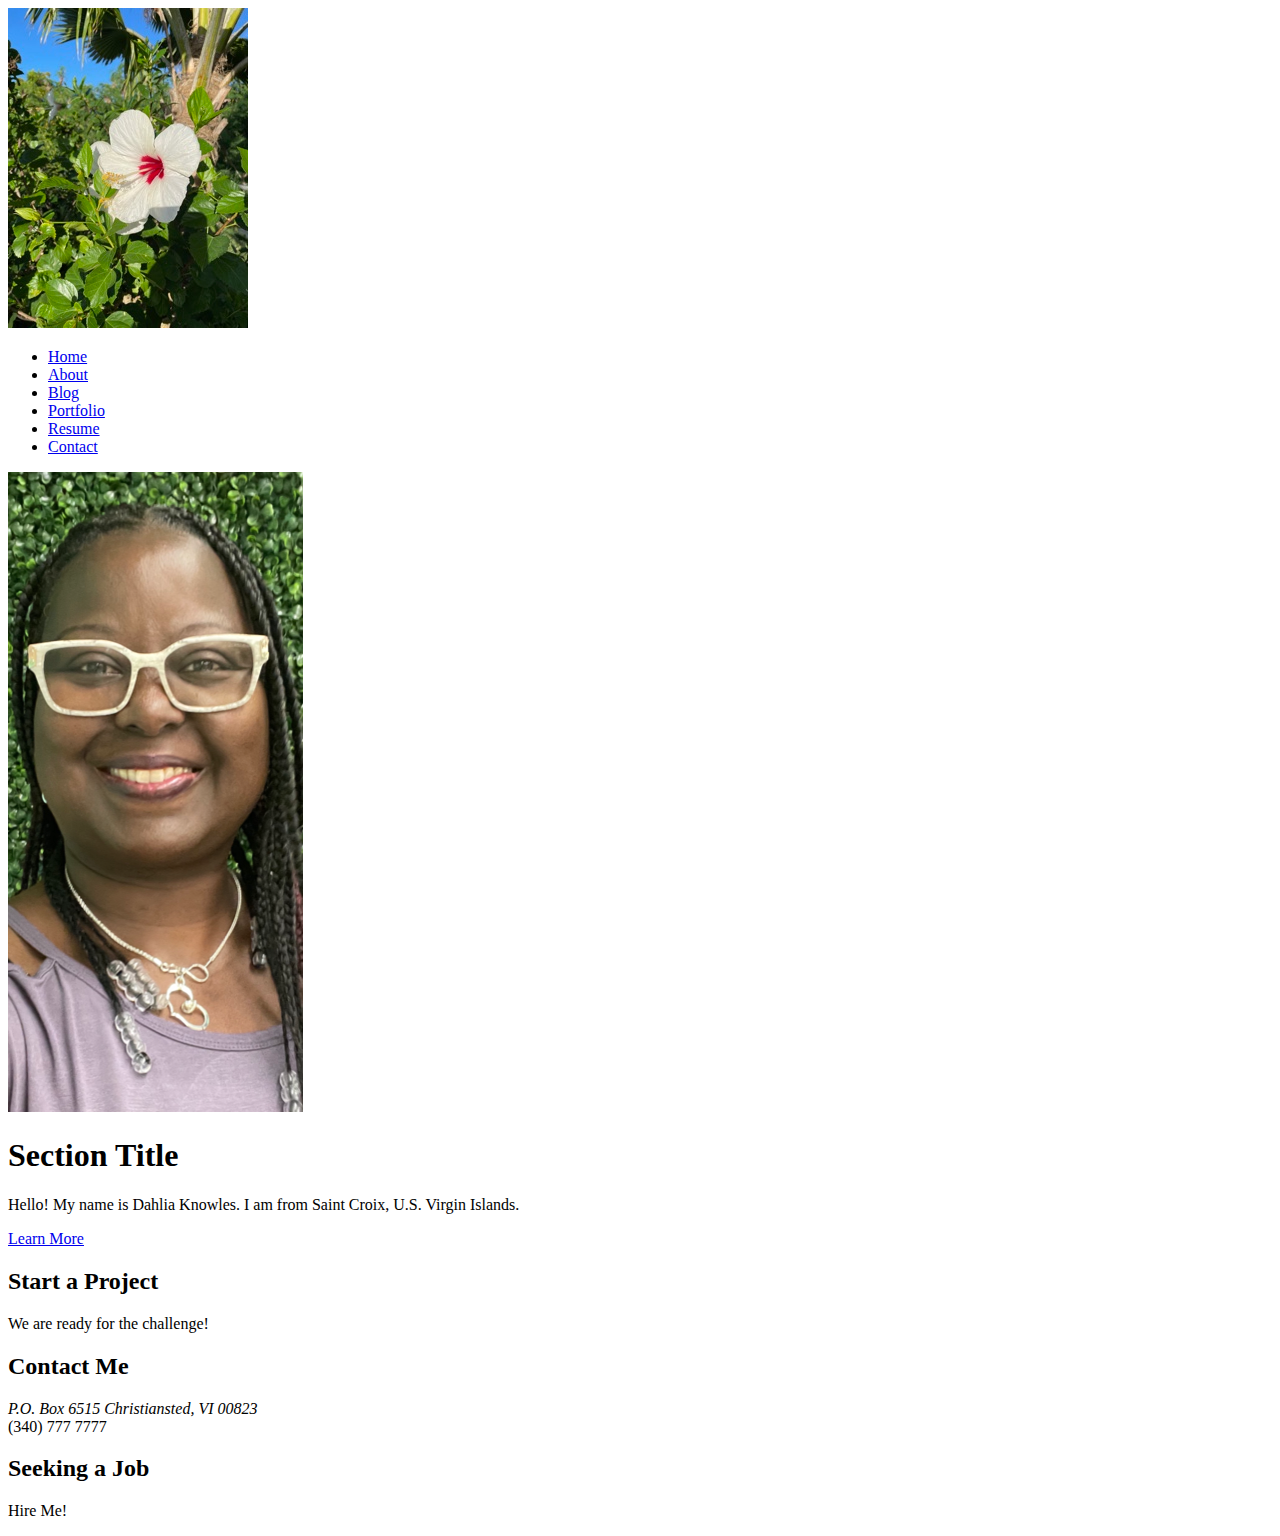
==== about.html @ d0e86e19 "push to Github" ====
<!DOCTYPE html>
<html lang="en">
<head>
    <meta charset="UTF-8">
    <meta name="Description" content="INF 6420 Project">
    <meta name="viewport" content="width=device-width, initial-scale=1.0">
    <title>Welcome to Dahlia's Online Portfolio</title>
</head>
<body>
    <header>
        <nav>
            <img src="images/white hibiscus.jpg"alt="hibiscus flower"></div>
            <ul>
              <li><a href="home.html">Home</a></li>
              <li><a href="about.html">About</a></li>
              <li><a href="blog.html">Blog</a></li>
              <li><a href="portfolio.html">Portfolio</a></li>
              <li><a href="resume.html">Resume</a></li>
              <li><a href="contact.html">Contact</a></li>
            </ul>
        </nav>
    </header>
    <main>
        <div>
            <img src="images\thumbnail_View recent photos.png" alt="picture of Dahlia"></div>
        <div>
          <h1 id="section-title">Section Title</h1>
            <p>Hello! My name is Dahlia Knowles. I am from Saint Croix, U.S. Virgin Islands.</p>
            <a href="aria-Label led by="Section title">Learn More</a>
        </div>
    </main>
    <footer>
        <div>
          <h2>Start a Project</h2>
          <p>We are ready for the challenge!</p>
        </div>
        <div>
          <h2>Contact Me</h2>
          <address>P.O. Box 6515 Christiansted, VI  00823</address>
          <tel> (340) 777 7777</tel>
        </div>
          <h2>Seeking a Job</h2>
          <p>Hire Me!</p>
       </div>
       <div>
    </footer>
</body>
</html>
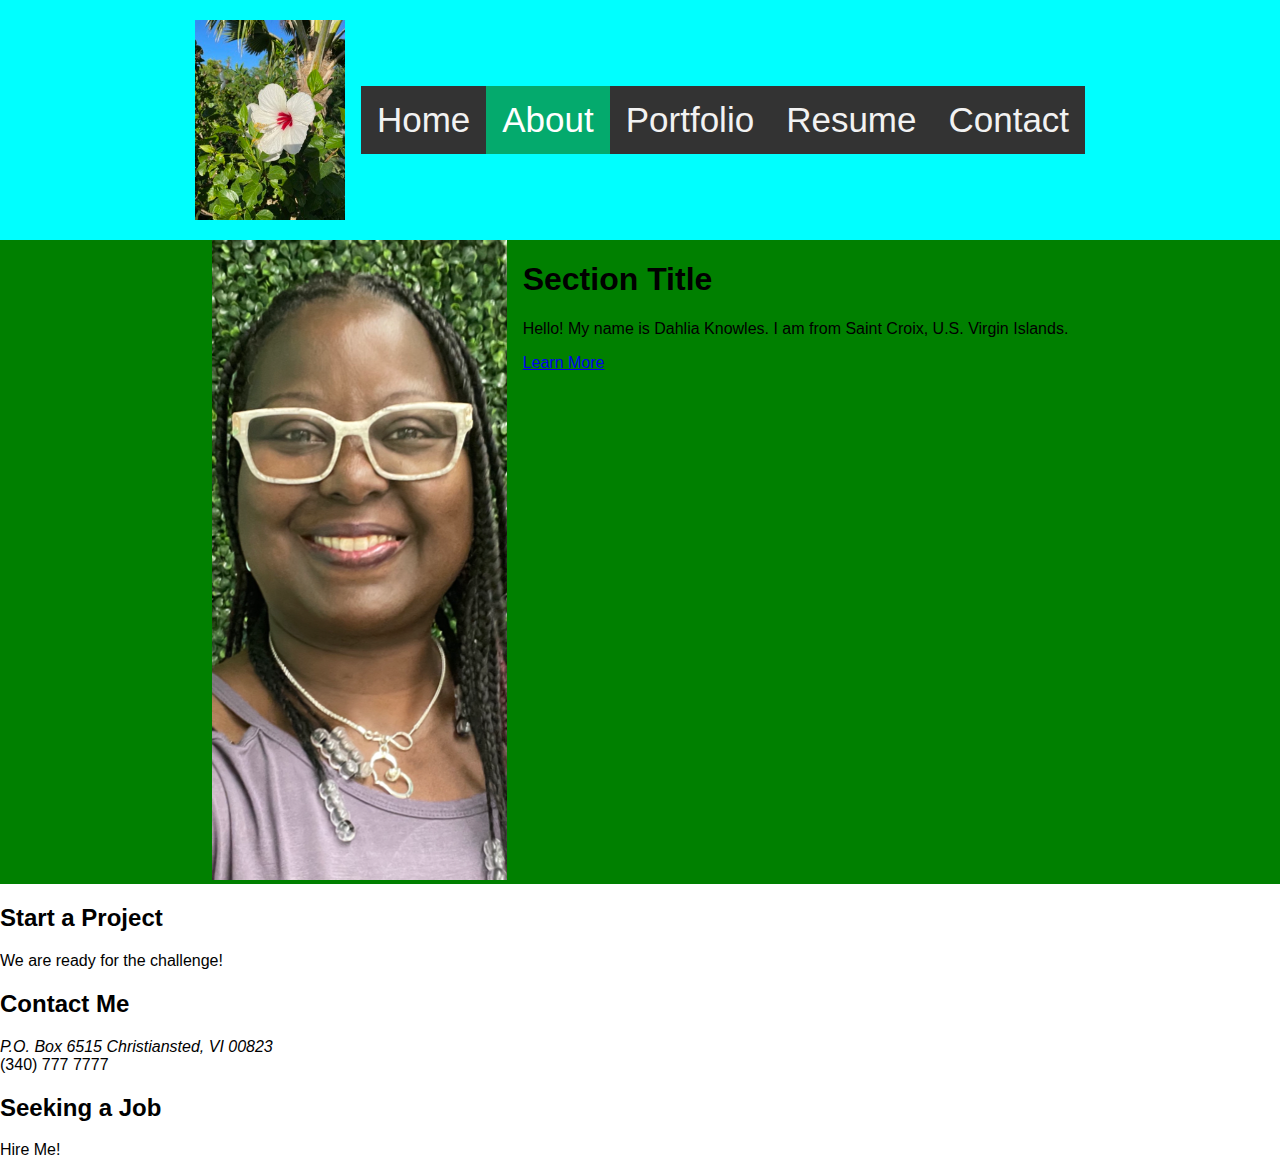
==== commit b73fc8ae: "css additions" ====
--- a/about.html
+++ b/about.html
@@ -1,48 +1,50 @@
 <!DOCTYPE html>
 <html lang="en">
+
 <head>
-    <meta charset="UTF-8">
-    <meta name="Description" content="INF 6420 Project">
-    <meta name="viewport" content="width=device-width, initial-scale=1.0">
-    <title>Welcome to Dahlia's Online Portfolio</title>
+  <meta charset="UTF-8">
+  <meta name="Description" content="INF 6420 Project">
+  <meta name="viewport" content="width=device-width, initial-scale=1.0">
+  <title>Welcome to Dahlia's Online Portfolio</title>
+  <link rel="stylesheet" href="styles.css">
 </head>
+
 <body>
-    <header>
-        <nav>
-            <img src="images/white hibiscus.jpg"alt="hibiscus flower"></div>
-            <ul>
-              <li><a href="home.html">Home</a></li>
-              <li><a href="about.html">About</a></li>
-              <li><a href="blog.html">Blog</a></li>
-              <li><a href="portfolio.html">Portfolio</a></li>
-              <li><a href="resume.html">Resume</a></li>
-              <li><a href="contact.html">Contact</a></li>
-            </ul>
-        </nav>
-    </header>
-    <main>
-        <div>
-            <img src="images\thumbnail_View recent photos.png" alt="picture of Dahlia"></div>
-        <div>
-          <h1 id="section-title">Section Title</h1>
-            <p>Hello! My name is Dahlia Knowles. I am from Saint Croix, U.S. Virgin Islands.</p>
-            <a href="aria-Label led by="Section title">Learn More</a>
-        </div>
-    </main>
-    <footer>
-        <div>
-          <h2>Start a Project</h2>
-          <p>We are ready for the challenge!</p>
-        </div>
-        <div>
-          <h2>Contact Me</h2>
-          <address>P.O. Box 6515 Christiansted, VI  00823</address>
-          <tel> (340) 777 7777</tel>
-        </div>
-          <h2>Seeking a Job</h2>
-          <p>Hire Me!</p>
-       </div>
-       <div>
-    </footer>
+  <header>
+    <img src="images/white-hibiscus.jpg" alt="Dahlia's Online Portfolio" />
+    <div class="topnav">
+      <a href="index.html">Home</a>
+      <a class="active" href="about.html">About</a>
+      <a href="portfolio.html">Portfolio</a>
+      <a href="resume.html">Resume</a>
+      <a href="contact.html">Contact</a>
+    </div>
+  </header>
+  <main class="flex-container">
+    <div>
+      <img src="images/dahlia-pic.png" alt="picture of Dahlia">
+    </div>
+    <div>
+      <h1 id="section-title">Section Title</h1>
+      <p>Hello! My name is Dahlia Knowles. I am from Saint Croix, U.S. Virgin Islands.</p>
+      <a href="aria-Label led by=" Section title">Learn More</a>
+    </div>
+  </main>
+  <footer>
+    <div>
+      <h2>Start a Project</h2>
+      <p>We are ready for the challenge!</p>
+    </div>
+    <div>
+      <h2>Contact Me</h2>
+      <address>P.O. Box 6515 Christiansted, VI 00823</address>
+      <tel> (340) 777 7777</tel>
+    </div>
+    <h2>Seeking a Job</h2>
+    <p>Hire Me!</p>
+    </div>
+    <div>
+  </footer>
 </body>
+
 </html>--- a/styles.css
+++ b/styles.css
@@ -0,0 +1,74 @@
+body {
+  margin: 0;
+  font-family: Arial, Helvetica, sans-serif;
+}
+
+/* Style the header */
+header {
+  background-color: aqua;
+  padding: 20px;
+  text-align: match-parent;
+  font-size: 50px;
+  color: black;
+  display: flex;
+  justify-content: center;
+  align-items: center;
+  gap: 1rem;
+}
+
+header img {
+  max-height: 200px;
+}
+
+.topnav {
+  overflow: hidden;
+  background-color: #333;
+}
+
+.topnav a {
+  float: left;
+  color: #f2f2f2;
+  text-align: center;
+  padding: 14px 16px;
+  text-decoration: none;
+  font-size: 35px;
+}
+
+.topnav a:hover {
+  background-color: #ddd;
+  color: black;
+}
+
+.topnav a.active {
+  background-color: #04AA6D;
+  color: white;
+}
+
+
+/* Container for flexboxes */
+.flex-container {
+  display: flex;
+  justify-content: center;
+  gap: 1rem;
+  background-color: green;
+}
+
+.home {
+background-color: pink;
+}
+
+.flex-size-25 {
+  flex-basis: 25%;
+}
+
+.flex-size-50 {
+  flex-basis: 50%;
+  display: flex;
+  flex-direction: column;
+    justify-content: center;
+    align-items: center;
+}
+
+.easy-links {
+  list-style-type: none;
+}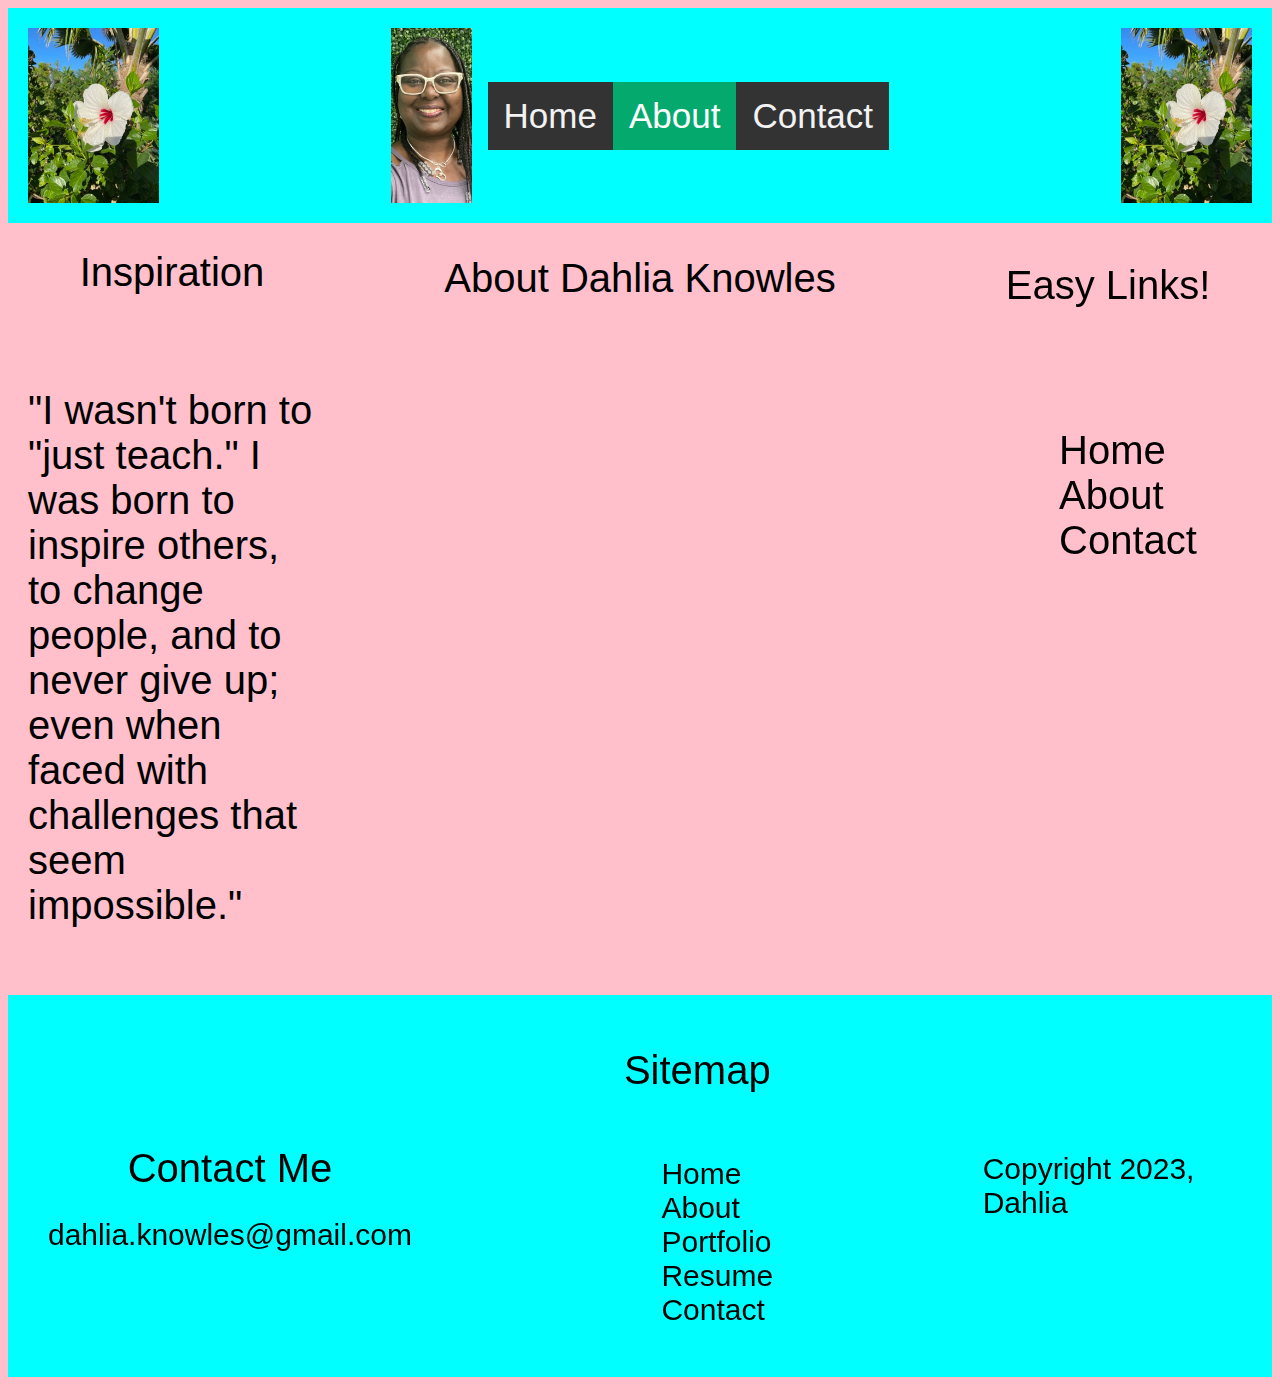
==== commit 5952a79a: "add more styling" ====
--- a/about.html
+++ b/about.html
@@ -5,46 +5,61 @@
   <meta charset="UTF-8">
   <meta name="Description" content="INF 6420 Project">
   <meta name="viewport" content="width=device-width, initial-scale=1.0">
-  <title>Welcome to Dahlia's Online Portfolio</title>
+  <title>Dahlia Knowles Online Portfolio</title>
   <link rel="stylesheet" href="styles.css">
 </head>
-
-<body>
   <header>
-    <img src="images/white-hibiscus.jpg" alt="Dahlia's Online Portfolio" />
+    <img src="images/white-hibiscus.jpg" alt="Dahlia's Online Portfolio" class="flower-pic" />
+    <div class="menu">
+    <img src="images/dahlia-pic.png" alt="Dahlia's Online Portfolio" />
     <div class="topnav">
       <a href="index.html">Home</a>
       <a class="active" href="about.html">About</a>
-      <a href="portfolio.html">Portfolio</a>
-      <a href="resume.html">Resume</a>
       <a href="contact.html">Contact</a>
     </div>
+  </div>
+    <img src="images/white-hibiscus.jpg" alt="Dahlia's Online Portfolio" class="flower-pic" />
   </header>
-  <main class="flex-container">
-    <div>
-      <img src="images/dahlia-pic.png" alt="picture of Dahlia">
+
+  <div>
+  <main class="flex-container home">
+    <div class="column flex-size-25">
+      <h1>Inspiration<h1>
+      <p>"I wasn't born to "just teach." I was born to inspire others, to change people, and to never give up; 
+        even when faced with challenges that seem impossible."<p>
     </div>
-    <div>
-      <h1 id="section-title">Section Title</h1>
-      <p>Hello! My name is Dahlia Knowles. I am from Saint Croix, U.S. Virgin Islands.</p>
-      <a href="aria-Label led by=" Section title">Learn More</a>
+  
+    <div class="column flex-size-50">
+        <h2>About Dahlia Knowles<h2>
+          <iframe width="560" height="315" src="https://www.youtube.com/embed/C3fJOuoQnZo" title="YouTube video player" frameborder="0" allow="accelerometer; autoplay; clipboard-write; encrypted-media; gyroscope; picture-in-picture; web-share" allowfullscreen></iframe>
+    </div>
+    <div class="column flex-size-25">
+        <h3>Easy Links!<h3>
+        <ul class="easy-links">
+          <li><a href="index.html">Home</a></li>
+          <li><a href="about.html">About</a></li>
+          <li><a href="contact.html">Contact</a></li>
+        </ul>
     </div>
   </main>
+</body>
   <footer>
-    <div>
-      <h2>Start a Project</h2>
-      <p>We are ready for the challenge!</p>
-    </div>
-    <div>
-      <h2>Contact Me</h2>
-      <address>P.O. Box 6515 Christiansted, VI 00823</address>
-      <tel> (340) 777 7777</tel>
-    </div>
-    <h2>Seeking a Job</h2>
-    <p>Hire Me!</p>
-    </div>
-    <div>
+    <div class="column flex-size-25">
+        <h1>Contact Me</h1>
+        <a href="mailto:dahlia.knowles@gmail.com">dahlia.knowles@gmail.com</a>
+      </div>
+      <div class="column flex-size-50">
+          <h2>Sitemap</h2>
+          <ul class="easy-links">
+            <li><a href="index.html">Home</a></li>
+            <li><a href="about.html">About</a></li>
+            <li><a href="portfolio.html">Portfolio</a></li>
+            <li><a href="resume.html">Resume</a></li>
+            <li><a href="contact.html">Contact</a></li>
+          </ul>
+      </div>
+      <div class="column flex-size-25">
+          </h3>Copyright 2023, Dahlia</h3>
+      </div>
   </footer>
-</body>
-
-</html>+  </html>--- a/styles.css
+++ b/styles.css
@@ -1,15 +1,31 @@
 body {
-  margin: 0;
+  margin: 10;
   font-family: Arial, Helvetica, sans-serif;
+  font-size: small;
+  font-weight: normal;
+  background-color: pink;
+
 }
 
-/* Style the header */
 header {
   background-color: aqua;
   padding: 20px;
   text-align: match-parent;
   font-size: 50px;
+  font-weight: normal;
   color: black;
+  display: flex;
+  justify-content: space-between;
+  align-items: center;
+}
+
+.flower-pic {
+  @media (max-width: 768px) {
+    display: none;
+  }
+}
+
+.menu {
   display: flex;
   justify-content: center;
   align-items: center;
@@ -17,7 +33,7 @@
 }
 
 header img {
-  max-height: 200px;
+  max-height: 175px;
 }
 
 .topnav {
@@ -49,8 +65,52 @@
 .flex-container {
   display: flex;
   justify-content: center;
+  align-items: flex-start;
   gap: 1rem;
   background-color: green;
+}
+
+.home {
+  background-color: pink;
+}
+
+.flex-size-25 {
+  flex-basis: 25%;
+  display: flex;
+  padding-left: 20px;
+  padding-right: 20px;
+  font-family: Arial, Helvetica, sans-serif;
+  font-size: 30px;
+  font-weight: normal;
+  flex-direction: column;
+    justify-content: center;
+    align-items: center;
+}
+
+.flex-size-50 {
+  flex-basis: 50%;
+  display: flex;
+  font-family: Arial, Helvetica, sans-serif;
+  font-size: 30px;
+  flex-direction: column;
+    justify-content: center;
+    align-items: center;
+}
+
+.easy-links {
+  list-style-type: none;
+}
+
+
+
+
+/* Container for flexboxes */
+.flex-container {
+  display: flex;
+  justify-content: center;
+  gap: 1rem;
+  background-color: aqua;
+  font-weight: normal;
 }
 
 .home {
@@ -59,6 +119,12 @@
 
 .flex-size-25 {
   flex-basis: 25%;
+  display: flex;
+  padding-left: 20px;
+  padding-right: 20px;
+  flex-direction: column;
+    justify-content: center;
+    align-items: center;
 }
 
 .flex-size-50 {
@@ -69,6 +135,53 @@
     align-items: center;
 }
 
-.easy-links {
-  list-style-type: none;
+footer {
+  background-color: aqua;
+  min-height: 10vh;
+  padding: 20px;
+  display: flex;
+  text-align: match-parent;
+  font-size: 30px;
+  color: black;
+  display: flex;
+  justify-content: center;
+  align-items: center;
+  gap: 1rem;
+}
+
+footer > div {
+  flex:1;
+}
+
+.copyright {
+  color: black;
+}
+
+.contact{
+  color: black;
+}
+
+a{
+  text-decoration: none;
+  color: black;
+}
+
+h1 {
+  font-weight: normal;
+  font-size: 40px;
+}
+
+h2 {
+  font-weight: normal;
+  font-size: 40px;
+  text-align: center;
+}
+
+h2 .title {
+  display: block;
+}
+
+h3 {
+  font-weight: normal;
+  font-size: 40px;
 }